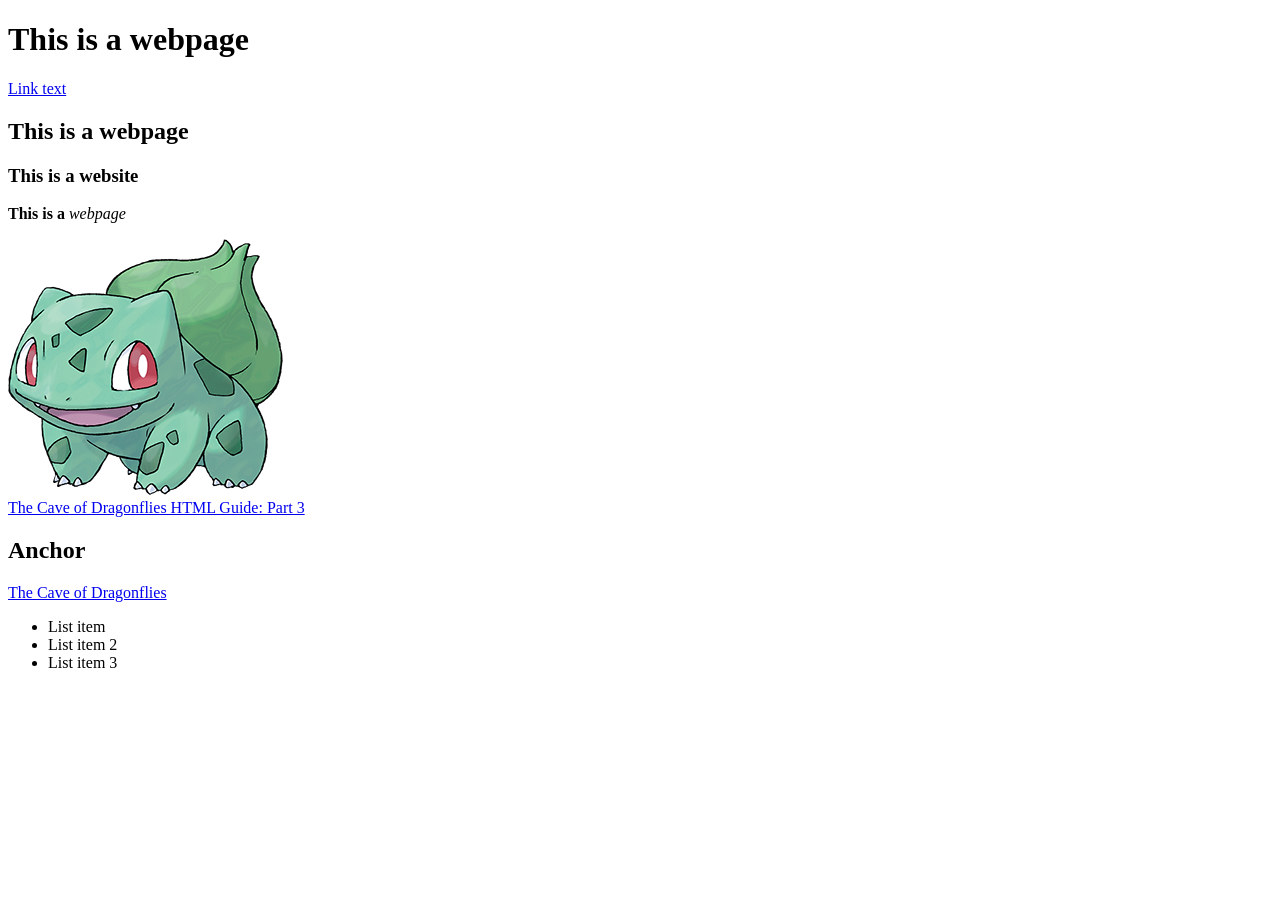
==== page.htm @ 32a69431 "Init commit" ====
<!DOCTYPE html>
<html lang="en">
<head>
    <meta charset="UTF-8">
    <meta name="viewport" content="width=device-width, initial-scale=1.0">
    <title>This is a webpage</title>
</head>
<body>
    <h1>This is a webpage</h1>
    <p><a href="#anchor">Link text</a></p>
    <h2>This is a webpage</h2>
    <h3>This is a website</h3>
    <p><strong>This is a </strong><em>webpage</em></p>
    <img src="./Pokémon_Bulbasaur_art.png" alt="Bulbasaur">
    <br>
    <a href="https://www.dragonflycave.com/html-guide/lesson-3/">The Cave of Dragonflies HTML Guide: Part 3</a>
    <h2 id="anchor">Anchor</h2>
    <a href="http://www.dragonflycave.com" title="A big website about Pokemon.">The Cave of Dragonflies</a>
    <ul>
        <li>List item</li>
        <li>List item 2</li>
        <li>List item 3</li>
    </ul>
</body>

</html>
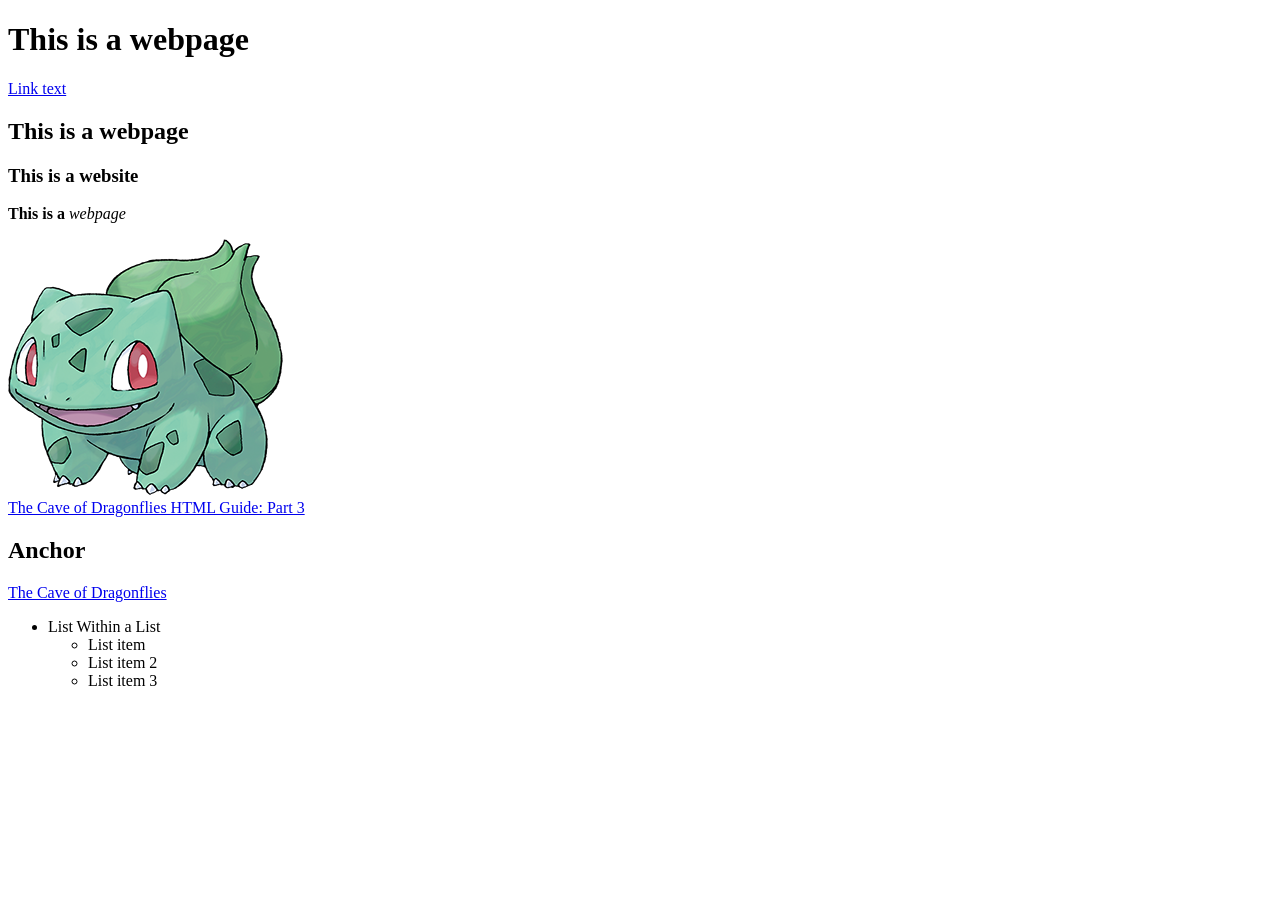
==== commit 2c8a8bc4: "List within a list" ====
--- a/page.htm
+++ b/page.htm
@@ -17,9 +17,13 @@
     <h2 id="anchor">Anchor</h2>
     <a href="http://www.dragonflycave.com" title="A big website about Pokemon.">The Cave of Dragonflies</a>
     <ul>
+    <li>List Within a List
+        <ul>
         <li>List item</li>
         <li>List item 2</li>
         <li>List item 3</li>
+        </ul>
+    </li>
     </ul>
 </body>
 
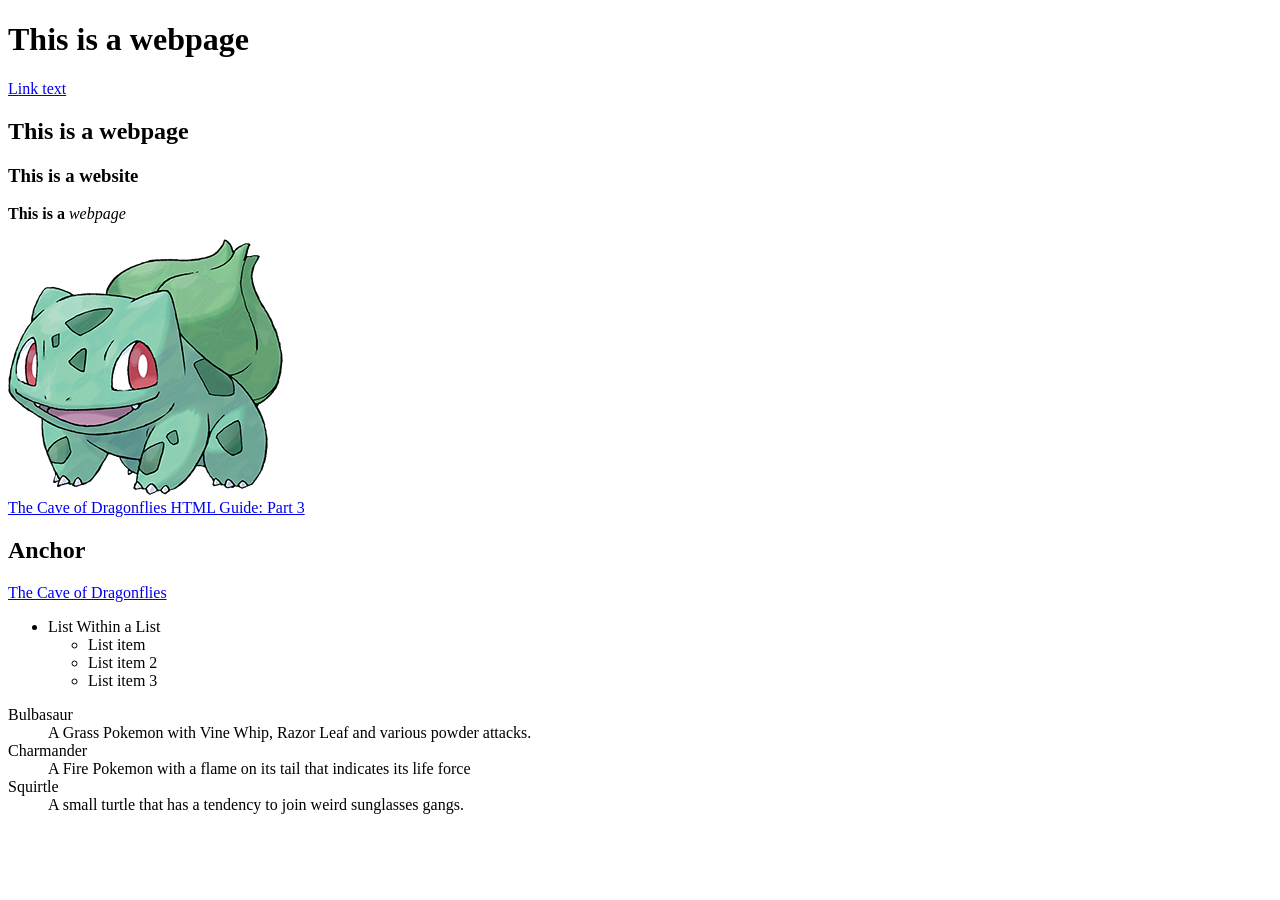
==== commit 7c8cbb6a: "Added description list" ====
--- a/page.htm
+++ b/page.htm
@@ -25,6 +25,14 @@
         </ul>
     </li>
     </ul>
+    <dl>
+        <dt>Bulbasaur</dt>
+        <dd>A Grass Pokemon with Vine Whip, Razor Leaf and various powder attacks.</dd>
+        <dt>Charmander</dt>
+        <dd>A Fire Pokemon with a flame on its tail that indicates its life force</dd>
+        <dt>Squirtle</dt>
+        <dd>A small turtle that has a tendency to join weird sunglasses gangs.</dd>
+    </dl>
 </body>
 
 </html>
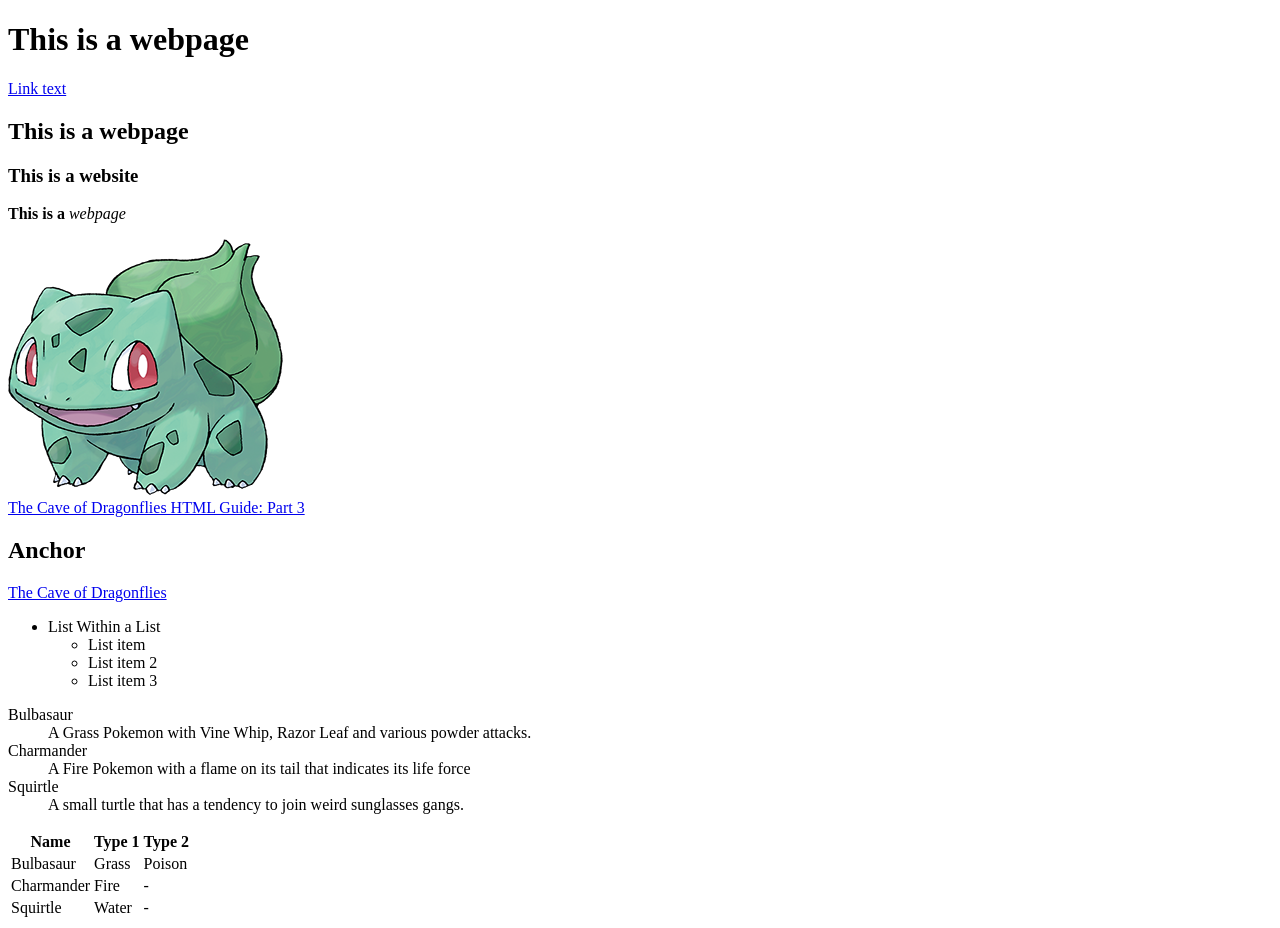
==== commit ab382015: "Added html table" ====
--- a/page.htm
+++ b/page.htm
@@ -33,6 +33,28 @@
         <dt>Squirtle</dt>
         <dd>A small turtle that has a tendency to join weird sunglasses gangs.</dd>
     </dl>
+    <table>
+        <tr>
+            <th>Name</th>
+            <th>Type 1</th>
+            <th>Type 2</th>
+        </tr>
+        <tr>
+            <td>Bulbasaur</td>
+            <td>Grass</td>
+            <td>Poison</td>
+        </tr>
+        <tr>
+            <td>Charmander</td>
+            <td>Fire</td>
+            <td>-</td>
+        </tr>
+        <tr>
+            <td>Squirtle</td>
+            <td>Water</td>
+            <td>-</td>
+        </tr>
+    </table>
 </body>
 
 </html>
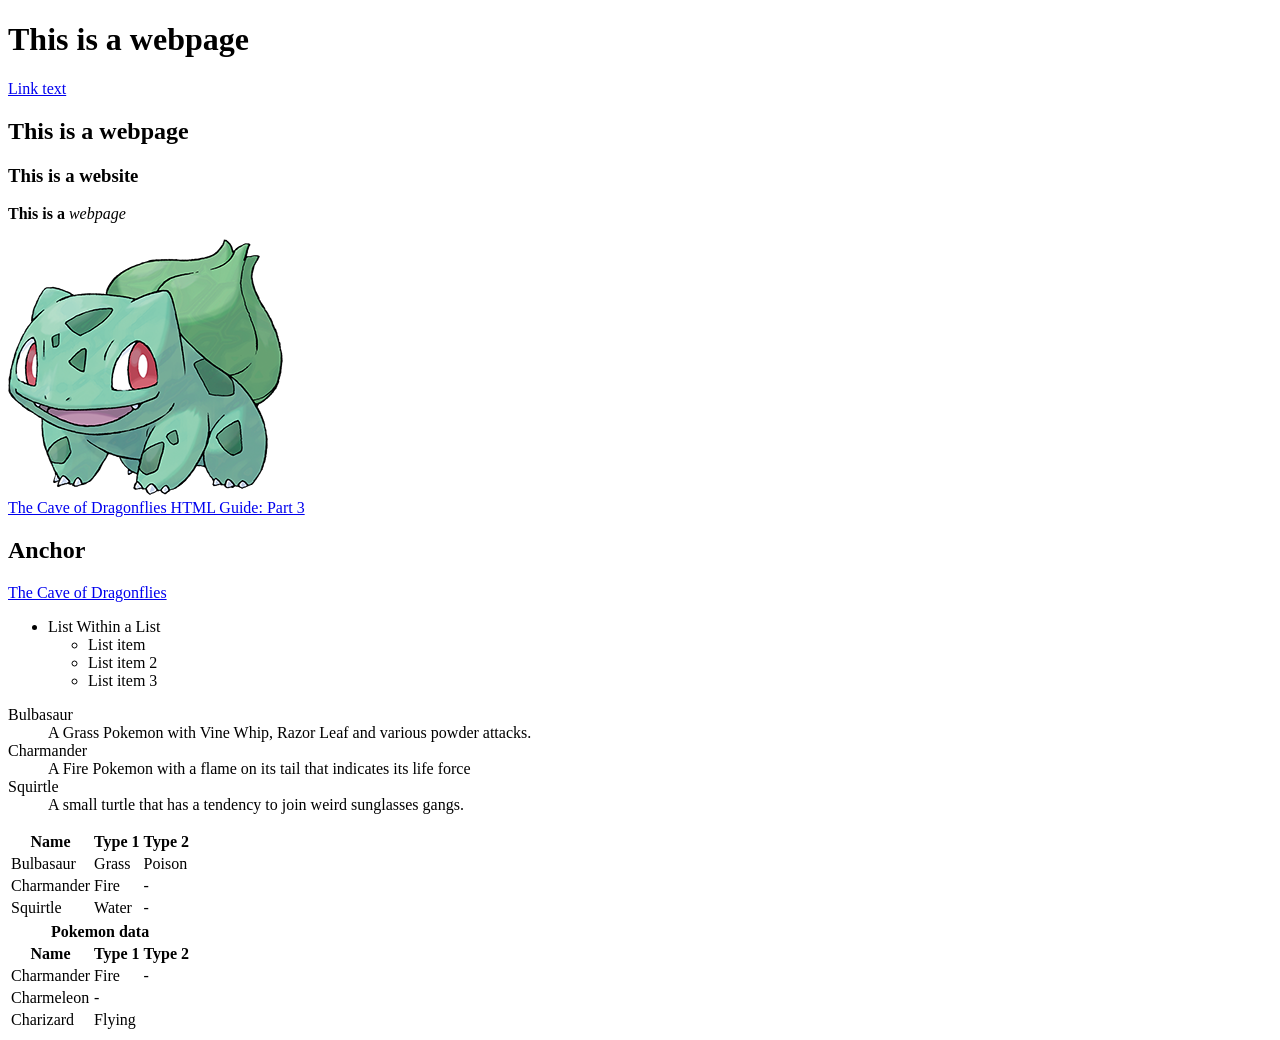
==== commit 5cd75ae2: "added evolution table and stylesheet reference" ====
--- a/page.htm
+++ b/page.htm
@@ -4,6 +4,7 @@
     <meta charset="UTF-8">
     <meta name="viewport" content="width=device-width, initial-scale=1.0">
     <title>This is a webpage</title>
+    <link rel="stylesheet" href="style.css">
 </head>
 <body>
     <h1>This is a webpage</h1>
@@ -55,6 +56,29 @@
             <td>-</td>
         </tr>
     </table>
+    <table>
+        <tr>
+            <th colspan="3">Pokemon data</th>
+        </tr>
+        <tr>
+            <th>Name</th>
+            <th>Type 1</th>
+            <th>Type 2</th>
+        </tr>
+        <tr>
+            <td>Charmander</td>
+            <td rowspand="3">Fire</td>
+            <td>-</td>
+        </tr>
+        <tr>
+            <td>Charmeleon</td>
+            <td>-</td>
+        </tr>
+        <tr>
+            <td>Charizard</td>
+            <td>Flying</td>
+        </tr>
+    </table>
 </body>
 
 </html>
